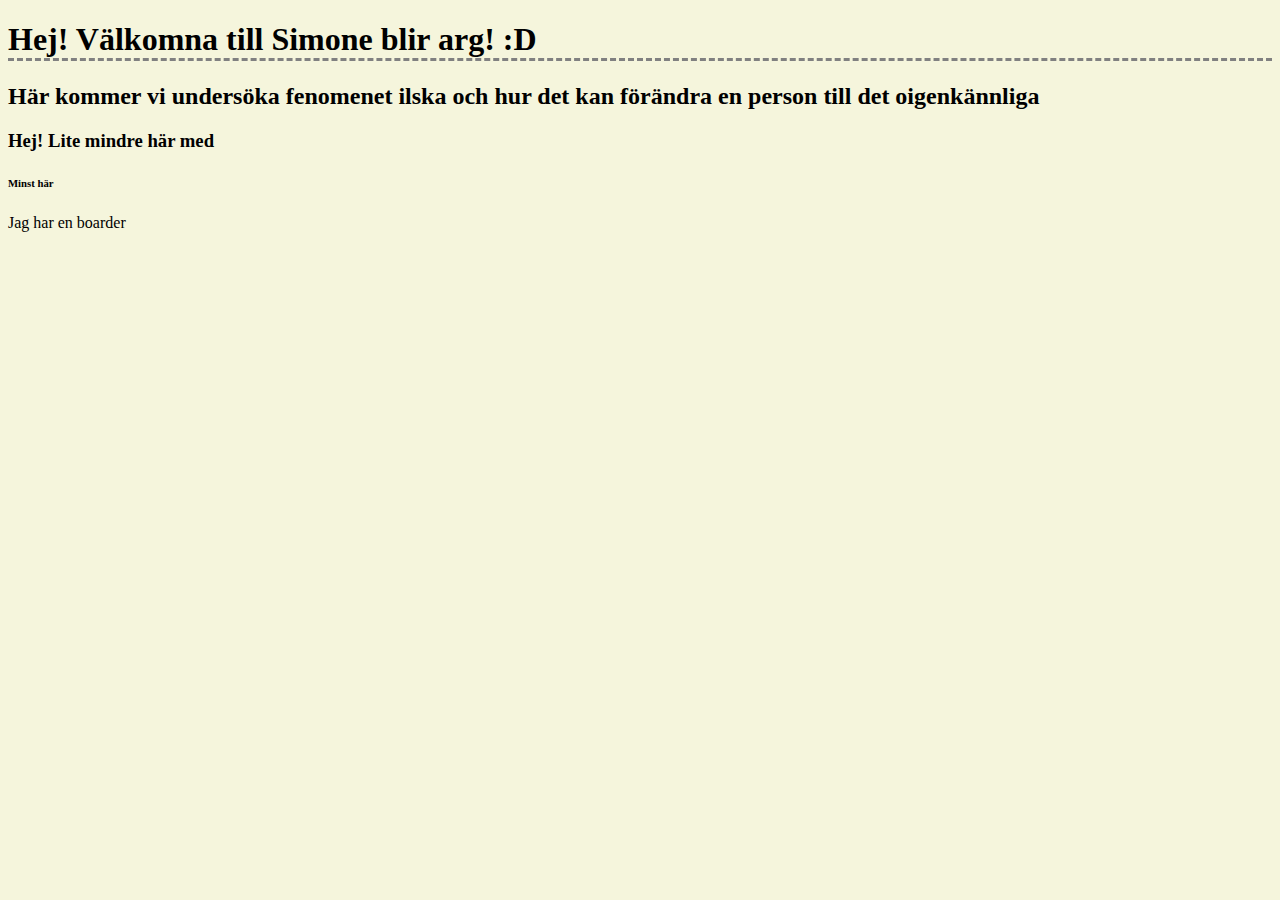
==== index.html @ 91e9f632 "First Commit" ====
<!DOCTYPE html>
<html lang="en">
<head>
    <meta charset="UTF-8">
    <meta name="viewport" content="width=device-width, initial-scale=1.0">
    <title>Document</title>
    
    <!-- CSS LINK -->
    <link rel="stylesheet" href="textcolour.css"
</head>

<body style="background-color: beige;">

    <h1 style="border-bottom: 3px dashed gray;"> Hej! Välkomna till Simone blir arg! :D </h1>
    <h2> Här kommer vi undersöka fenomenet ilska och hur det kan förändra en person till det oigenkännliga</h2>
    <h2></h2>

    <h3> Hej! Lite mindre här med</h3>
    <h6> Minst här </h6>

    <p style="border: 4px  black;"> Jag har en boarder</p>
    
    
</body>
</html>
---- textcolour.css ----
h1{
    color: black ;
}
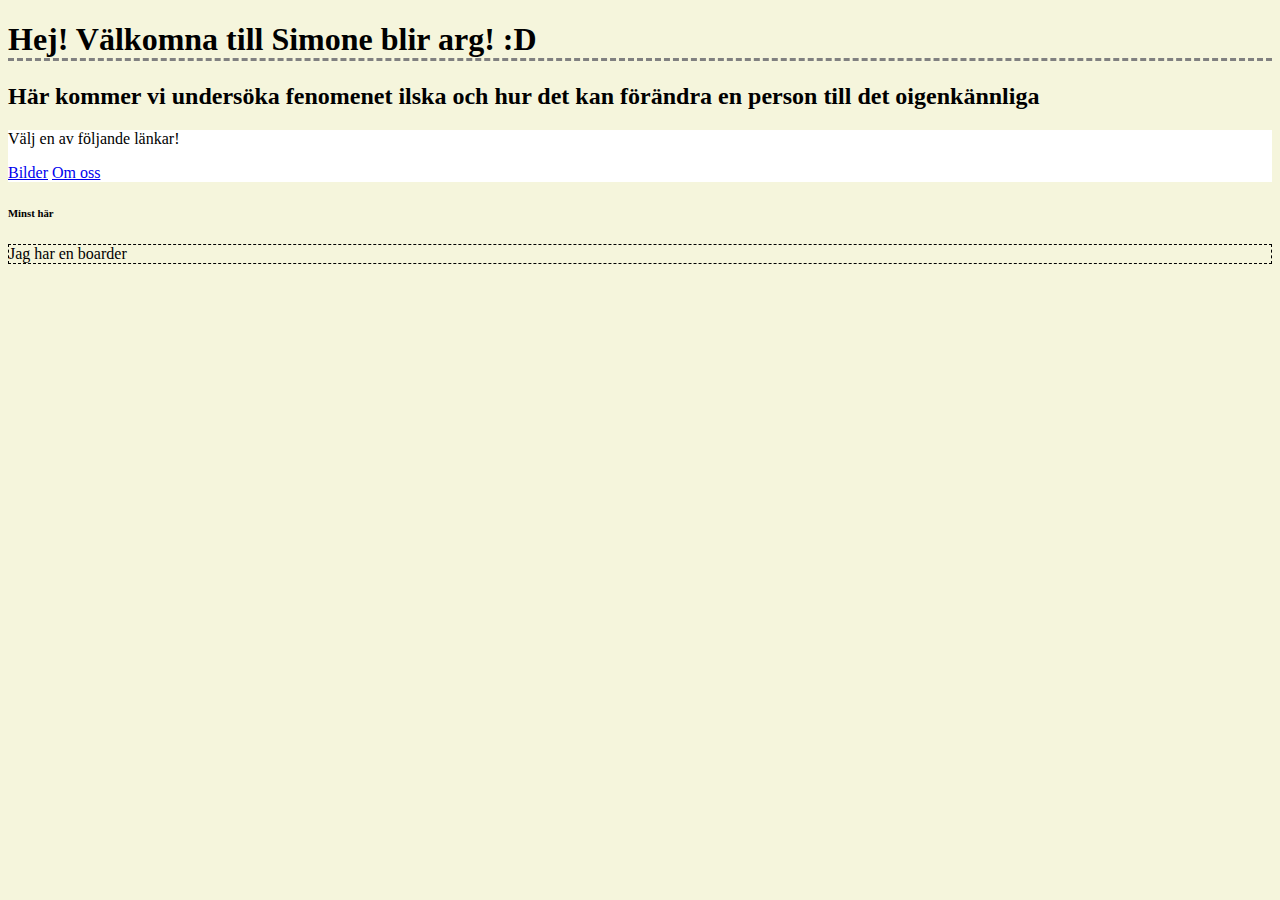
==== commit 2fd3e499: "Added links to Om oss and Bilder, also added pictures" ====
--- a/index.html
+++ b/index.html
@@ -13,12 +13,17 @@
 
     <h1 style="border-bottom: 3px dashed gray;"> Hej! Välkomna till Simone blir arg! :D </h1>
     <h2> Här kommer vi undersöka fenomenet ilska och hur det kan förändra en person till det oigenkännliga</h2>
-    <h2></h2>
 
-    <h3> Hej! Lite mindre här med</h3>
+    <div style="background-color: white;">
+        <p> Välj en av följande länkar! </p>
+        <a href="Bilder.html">Bilder</a>
+        <a href="Om oss.html">Om oss</a>
+
+    </div>
+
     <h6> Minst här </h6>
 
-    <p style="border: 4px  black;"> Jag har en boarder</p>
+    <p style="border: 1px dashed black;"> Jag har en boarder</p>
     
     
 </body>
--- a/textcolour.css
+++ b/textcolour.css
@@ -1,3 +1,3 @@
 h1{
     color: black ;
-}+}
